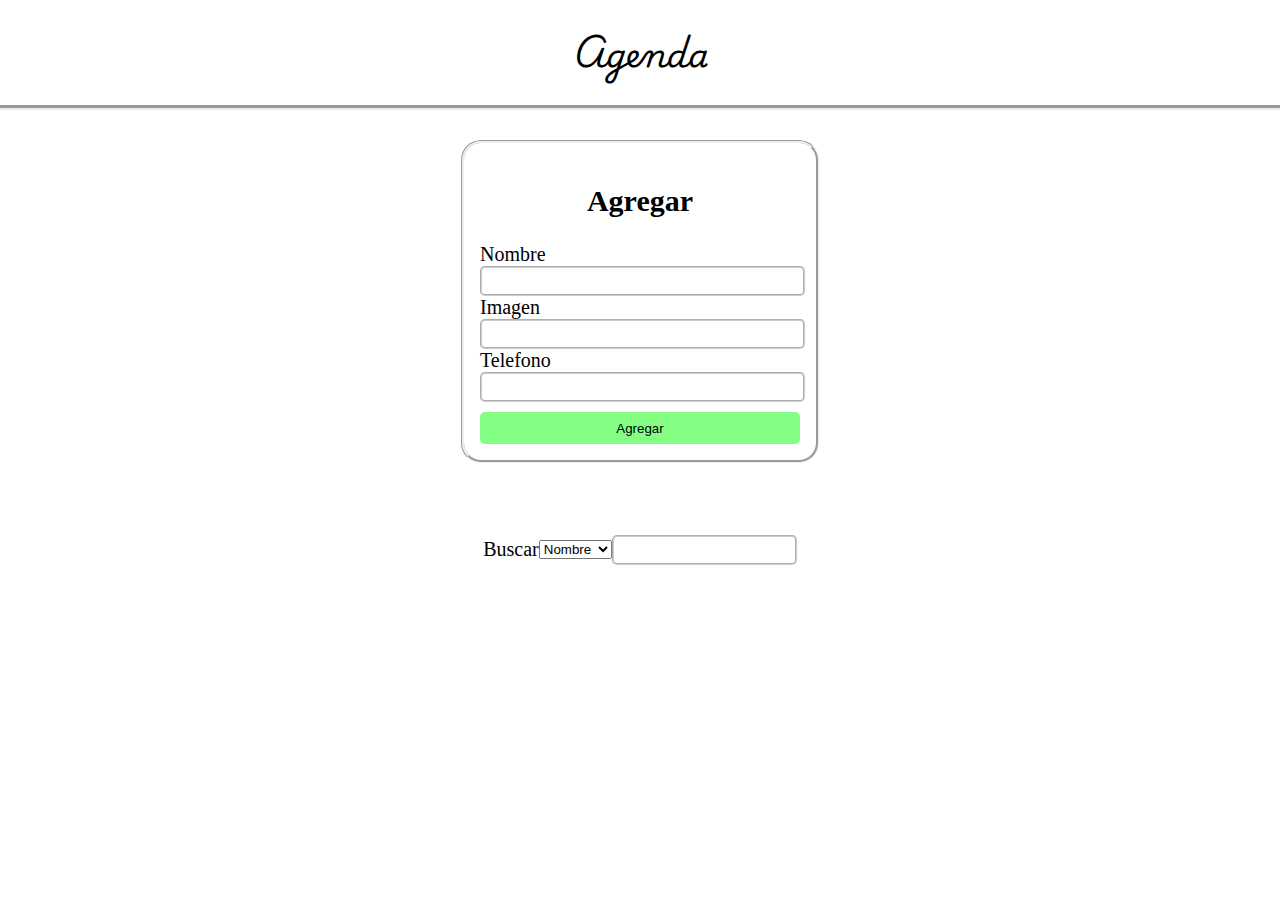
==== app.html @ f08987f6 "file_names" ====
<!DOCTYPE html>
<html lang="en">
<head>
    <meta charset="UTF-8">
    <meta name="viewport" content="width=device-width, initial-scale=1.0">
    <title>Document</title>
    <link rel="stylesheet" href="style.css">
    
</head>
<body>
    <header class="centrado">
        <h1>Agenda</h1>
    </header>
    
    <main>
        
        <section class="sect1 " >
            <article class="datos_personales centrado">
                <form class="formulario " id="agregarForm">
                    <h2 class="centrado">Agregar</h2>
                    <label for="">Nombre</label>
                    <input type="text" name="" id="name" required>
                    <label for="">Imagen</label>
                    <input type="text" name="" id="image" required>
                    <label for="">Telefono</label>
                    <input type="number" name="" id="phone" required>
                    <button type="submit">Agregar</button>
                </form>
            </article>
        </section>
        <section class="buscar centrado">
            <article class="centrado formulario">
                <form class="centrado" id="patron">
                    <label for="buscar">Buscar</label>
                    <select class="form-select form-select-lg mb-3" aria-label="Large select example" name="patron" id="patronType">
                        <option value="name">Nombre</option>
                        <option value="image">Imagen</option>
                        <option value="phone">Teléfono</option>
                    </select>
                    <input name="buscar" type="text" id="patronContent">
                </form>
            </article>
        </section>
     
        <section class="agenda" id="agenda">
                    
        </section>
        
        <dialog id="confBorrar" class="formulario">
                <h2>¿Estas seguro que desea elimarlo?</h2>
                <button id="confBorrarTrue">confirmar</button>
                <button id="confBorrarFalse">cancelar</button>
        </dialog>
    
        <dialog id="confEditar" class="formulario">
                <h2>Editar</h2>
                <label for="">Nombre</label>
                <input type="text" name="" id="ename" required>
                <label for="">Imagen</label>
                <input type="text" name="" id="eimage" required>
                <label for="">Telefono</label>
                <input type="number" name="" id="ephone" required>
                <button id="confEditarTrue">confirmar</button>
                <button id="confEditarFalse">cancelar</button>
        </dialog>

    </main>

    
    <script src="app.js"></script>
</body>
</html>
---- style.css ----
@import url('https://fonts.googleapis.com/css2?family=Playwrite+MX:wght@100..400&display=swap');
@import url('https://fonts.googleapis.com/css2?family=Playwrite+DE+Grund:wght@100..400&family=Playwrite+MX:wght@100..400&display=swap');



 :root{
  /* background-color:*/

  --color_red: rgb(255, 4, 4);
  --color_header:rgba(255, 255, 255, 0.336);
  --color_formulario: rgba(0, 0, 0, 0.733);
  --color_card: rgb(0,61,61);
  /* color letras */
  --color_texto_blanco: rgb(255, 255, 255);
  --color_texto_negro: rgb(0, 0, 0);

  /* fuentes */
  --fuente_sec:  font-family: "Playwrite MX", cursive;

  /* botones */
  --boton_color_enviar:rgb(132, 255, 132) ; 
  --input_border_color:rgba(8, 8, 8, 0.315);
 }
 body{
  margin: 0;
 }
 header{
  
  border-bottom: 5px;
  border-bottom-style:groove ;  
  margin-bottom: 2rem;
  font-family: "Playwrite MX", cursive;
  font-optical-sizing: auto;
 }

 .datos_personales{
  height: 20rem;
  width: 100%;
  background-color: var(--color_header);
  
}
.datos_personales form{
  background-color: transparent;
  color: var(--color_texto_negro) ;
  width: 20rem;
  border-style: groove;
  padding: 1rem;
}

.sect1{
  margin-bottom: 3rem;
  
}

.centrado {
  display: flex;
  justify-content: center;
  align-items: center;

}


.fotografia {
  width:  150px;
  border-radius: 100%;
  height: 150px;
  /* encajar imagen en el circulo */
  object-fit: cover;
  margin-left: auto;
}
.buscar{
  margin-bottom: 2rem;
  width: 100%;
}
.buscar article {
  background-color: var(--color_header);
  color: var(--color_texto_negro);
  height: 5rem;
  width: 100%;
}

.formulario{
  color: var(--color_texto_blanco);
  font-family: var(--fuente_sec);
  font-size: 20px;
  background-color:var(--color_formulario) ;
  border-style: none;
  border-radius: 20px;
}
.formulario input {
  border-style: none;
  width: 99%;
  height: 1.5rem;
  border-radius: 5px;
}
.formulario button {
  border-style: none;
  background-color: var(--boton_color_enviar);
  border-radius: 5px;
  height: 2rem;
  margin-top: 10px;
  width: 100%; 
}

.formulario button:hover{
  background-color:rgb(0, 255, 0) ;
  border-color: white;

}


.container {
  max-width: 100%;
  width: 15%;
  height: 20rem;
  margin: 5px;
  background-color: var(--color_card);
  padding: 1rem;
  overflow: hidden;

}

.container-header {
  /* max-width: fit-content; */
  padding: 0;
  width: 100%;
  background-color: var(--color_header);
  display: flex;
}
.agenda {
  padding: 2rem;  
  /* width: 100%; */
  display: flex;
  flex-wrap: wrap;
  justify-content: center;
  /* background-color: aqua; */
  height: auto;
}
.buscar input {
  border-style: groove;
  border-color:var(--input_border_color) ;
}
.datos_personales input{
  border-style: groove;
  border-color:var(--input_border_color) ;
}
/* dialog */
#confEditar{
  width: 30%;
  
}

.login{
  width: 30%;
  height: 15rem;
  padding: 1rem;
  margin: auto;
}

.seccion-login {
  height: 50rem;
}
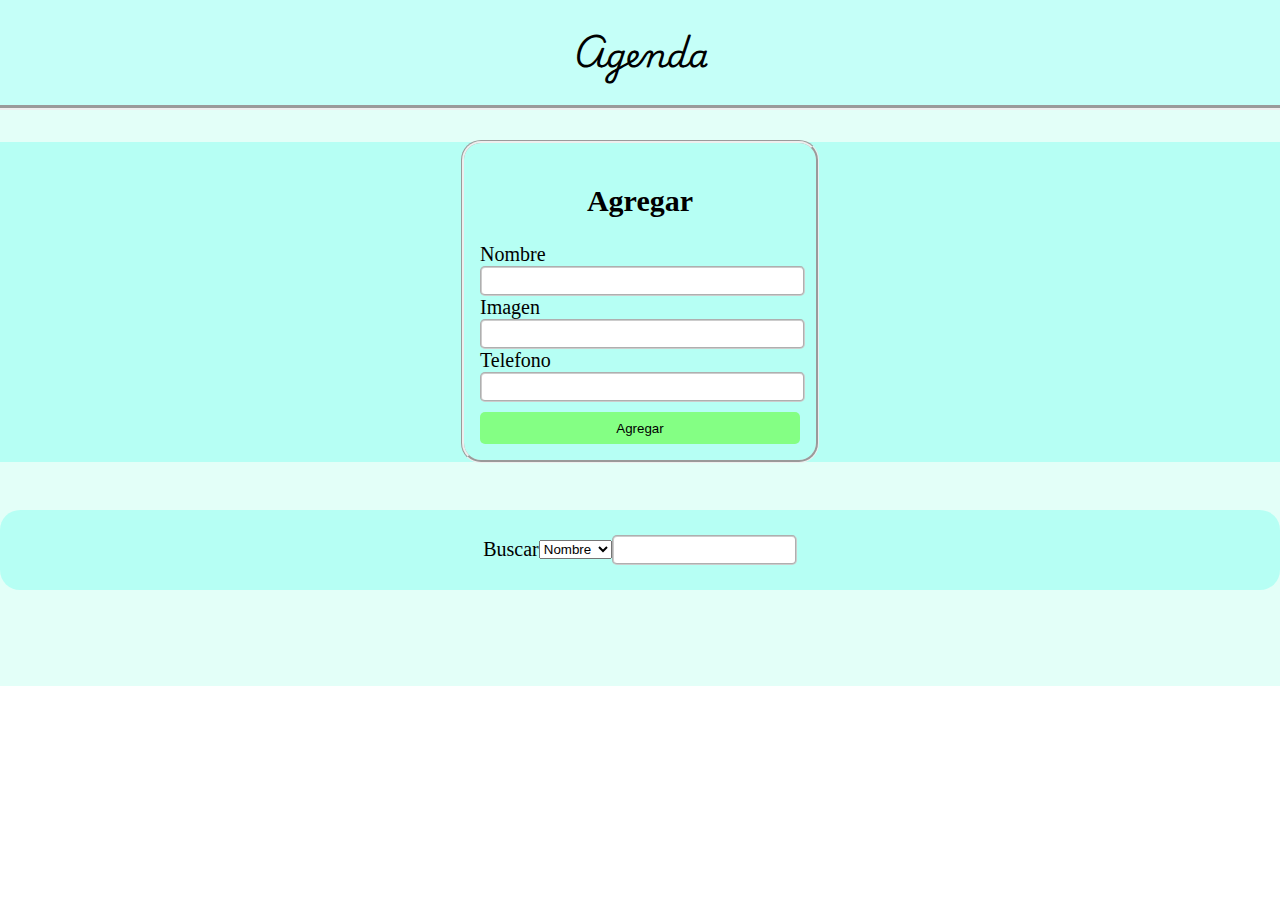
==== commit 11dc9820: "changes" ====
--- a/app.html
+++ b/app.html
@@ -67,6 +67,6 @@
     </main>
 
     
-    <script src="app.js"></script>
+    <script src="/scripts/app.js"></script>
 </body>
 </html>--- a/style.css
+++ b/style.css
@@ -7,9 +7,10 @@
   /* background-color:*/
 
   --color_red: rgb(255, 4, 4);
-  --color_header:rgba(255, 255, 255, 0.336);
+  --color_header:rgba(134, 255, 241, 0.481);
   --color_formulario: rgba(0, 0, 0, 0.733);
   --color_card: rgb(0,61,61);
+  --main_color: rgba(186, 255, 237, 0.407);
   /* color letras */
   --color_texto_blanco: rgb(255, 255, 255);
   --color_texto_negro: rgb(0, 0, 0);
@@ -24,11 +25,13 @@
  body{
   margin: 0;
  }
+ 
  header{
-  
+  width: 100%;
   border-bottom: 5px;
-  border-bottom-style:groove ;  
-  margin-bottom: 2rem;
+  border-bottom-style:groove ; 
+  background-color: var(--color_header); 
+  /* margin-bottom: 2rem; */
   font-family: "Playwrite MX", cursive;
   font-optical-sizing: auto;
  }
@@ -111,7 +114,7 @@
 
 .container {
   max-width: 100%;
-  width: 15%;
+  width: 250px;
   height: 20rem;
   margin: 5px;
   background-color: var(--color_card);
@@ -121,7 +124,7 @@
 }
 
 .container-header {
-  /* max-width: fit-content; */
+  
   padding: 0;
   width: 100%;
   background-color: var(--color_header);
@@ -129,7 +132,7 @@
 }
 .agenda {
   padding: 2rem;  
-  /* width: 100%; */
+  max-width: 96%;
   display: flex;
   flex-wrap: wrap;
   justify-content: center;
@@ -145,10 +148,7 @@
   border-color:var(--input_border_color) ;
 }
 /* dialog */
-#confEditar{
-  width: 30%;
-  
-}
+
 
 .login{
   width: 30%;
@@ -159,4 +159,13 @@
 
 .seccion-login {
   height: 50rem;
-}+}
+
+dialog{
+  width: 30rem;
+  max-width: 80%;
+}
+main{
+  background-color: var(--main_color);
+  padding-top: 2rem;
+ }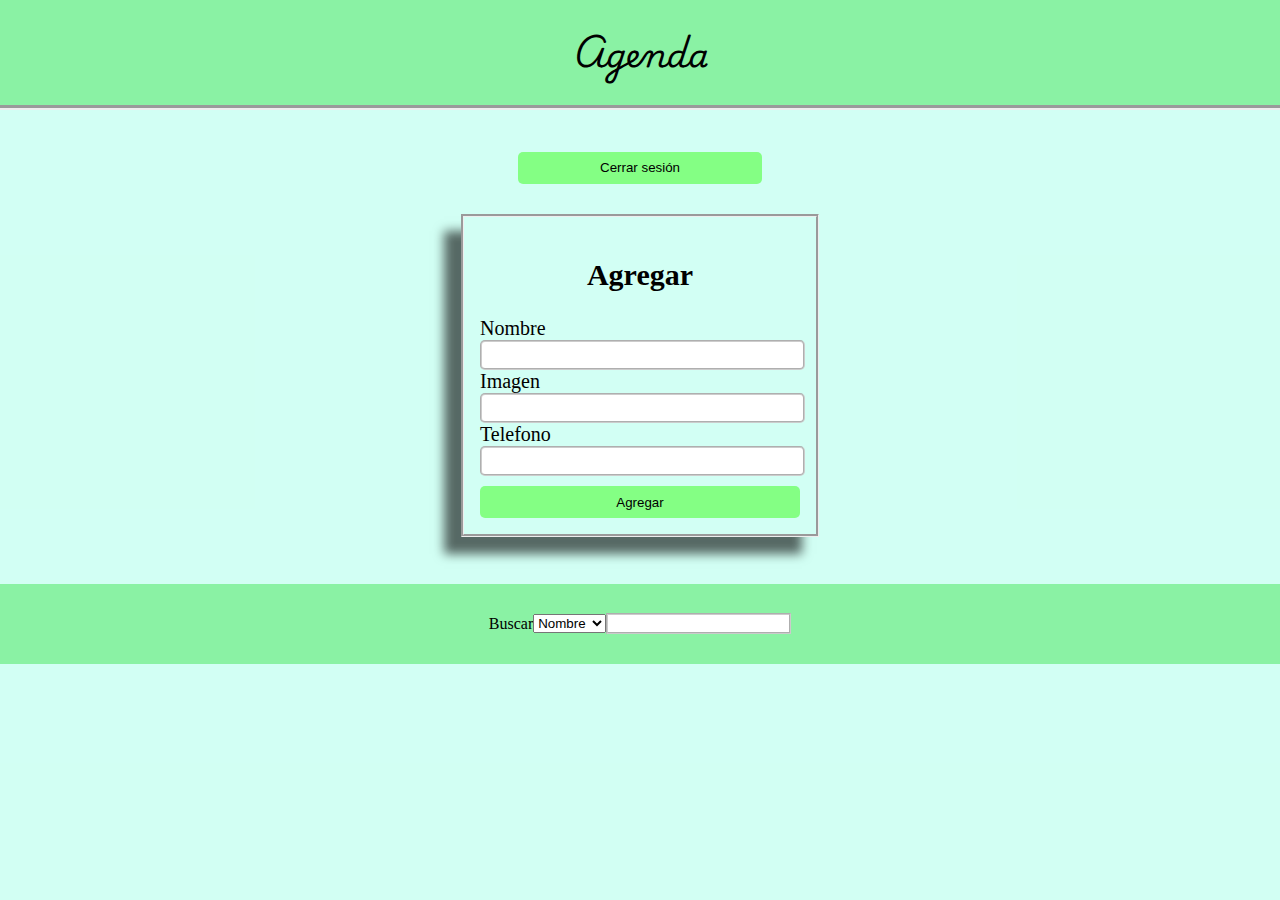
==== commit a8682ca4: "log off button" ====
--- a/app.html
+++ b/app.html
@@ -13,7 +13,12 @@
     </header>
     
     <main>
-        
+        <section class=" sect-logout centrado">
+            <article class="logout">
+                <button id="closeSesion">Cerrar sesión</button>
+            </article>
+
+        </section>
         <section class="sect1 " >
             <article class="datos_personales centrado">
                 <form class="formulario " id="agregarForm">
@@ -26,10 +31,12 @@
                     <input type="number" name="" id="phone" required>
                     <button type="submit">Agregar</button>
                 </form>
-            </article>
+            </article>  
+
+            
         </section>
         <section class="buscar centrado">
-            <article class="centrado formulario">
+            <article class="centrado ">
                 <form class="centrado" id="patron">
                     <label for="buscar">Buscar</label>
                     <select class="form-select form-select-lg mb-3" aria-label="Large select example" name="patron" id="patronType">
@@ -51,6 +58,12 @@
                 <button id="confBorrarTrue">confirmar</button>
                 <button id="confBorrarFalse">cancelar</button>
         </dialog>
+        <dialog id="confClose" class="formulario">
+            <h2>¿Estas seguro que desea cerrar sesión?</h2>
+            <button id="confCloseTrue">confirmar</button>
+            <button id="confCloseFalse">cancelar</button>
+        </dialog>
+
     
         <dialog id="confEditar" class="formulario">
                 <h2>Editar</h2>
--- a/style.css
+++ b/style.css
@@ -7,8 +7,8 @@
   /* background-color:*/
 
   --color_red: rgb(255, 4, 4);
-  --color_header:rgba(134, 255, 241, 0.481);
-  --color_formulario: rgba(0, 0, 0, 0.733);
+  --color_header:rgba(11, 220, 21, 0.362);
+  --color_formulario: rgba(255, 255, 255, 0.733);
   --color_card: rgb(0,61,61);
   --main_color: rgba(186, 255, 237, 0.407);
   /* color letras */
@@ -22,9 +22,15 @@
   --boton_color_enviar:rgb(132, 255, 132) ; 
   --input_border_color:rgba(8, 8, 8, 0.315);
  }
- body{
+ html, body {
+  min-height: 100%;
+  height:55rem;
+  max-height: 100%;
   margin: 0;
- }
+  padding: 0;
+  background-color: var(--main_color);
+  /* padding-top: 2rem; */
+}
  
  header{
   width: 100%;
@@ -39,7 +45,6 @@
  .datos_personales{
   height: 20rem;
   width: 100%;
-  background-color: var(--color_header);
   
 }
 .datos_personales form{
@@ -83,20 +88,23 @@
 }
 
 .formulario{
-  color: var(--color_texto_blanco);
+  color: var(--color_texto_negro);
   font-family: var(--fuente_sec);
   font-size: 20px;
+  -webkit-box-shadow: -17px 17px 10px 0px rgba(0,0,0,0.59);
+-moz-box-shadow: -17px 17px 10px 0px rgba(0,0,0,0.59);
+box-shadow: -17px 17px 10px 0px rgba(0,0,0,0.59); 
   background-color:var(--color_formulario) ;
   border-style: none;
-  border-radius: 20px;
+  /* border-radius: 20px; */
 }
 .formulario input {
-  border-style: none;
+  /* border-style: none; */
   width: 99%;
   height: 1.5rem;
   border-radius: 5px;
 }
-.formulario button {
+ button {
   border-style: none;
   background-color: var(--boton_color_enviar);
   border-radius: 5px;
@@ -117,7 +125,7 @@
   width: 250px;
   height: 20rem;
   margin: 5px;
-  background-color: var(--color_card);
+  /* background-color: var(--color_card); */
   padding: 1rem;
   overflow: hidden;
 
@@ -151,21 +159,31 @@
 
 
 .login{
-  width: 30%;
+  width: 30rem;
+  max-width: 90%;
   height: 15rem;
   padding: 1rem;
   margin: auto;
 }
 
 .seccion-login {
-  height: 50rem;
+  height: 55rem;
+  max-height: 100%;
 }
 
 dialog{
   width: 30rem;
   max-width: 80%;
 }
-main{
+/* main{
+  
   background-color: var(--main_color);
   padding-top: 2rem;
+ } */
+
+ .logout{
+  width: 20%;
+ }
+ .sect-logout{
+  padding: 2rem;
  }